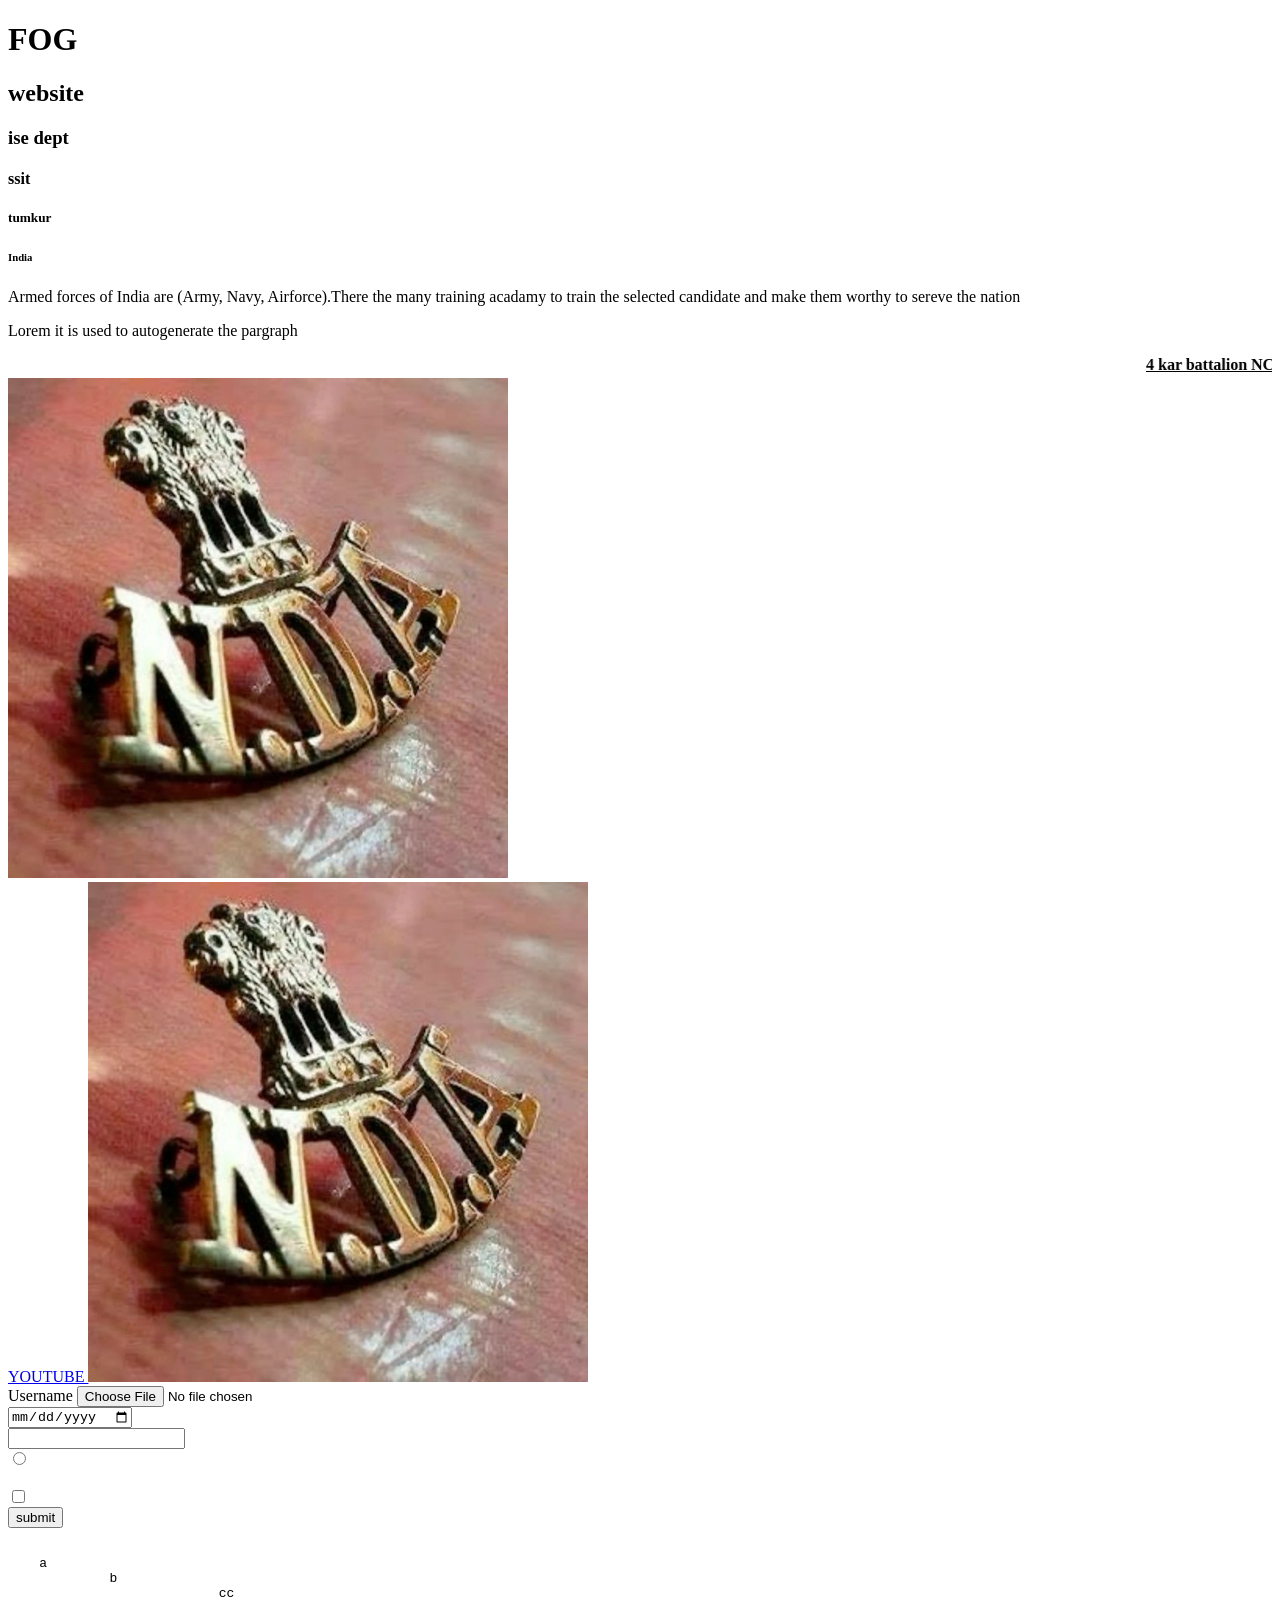
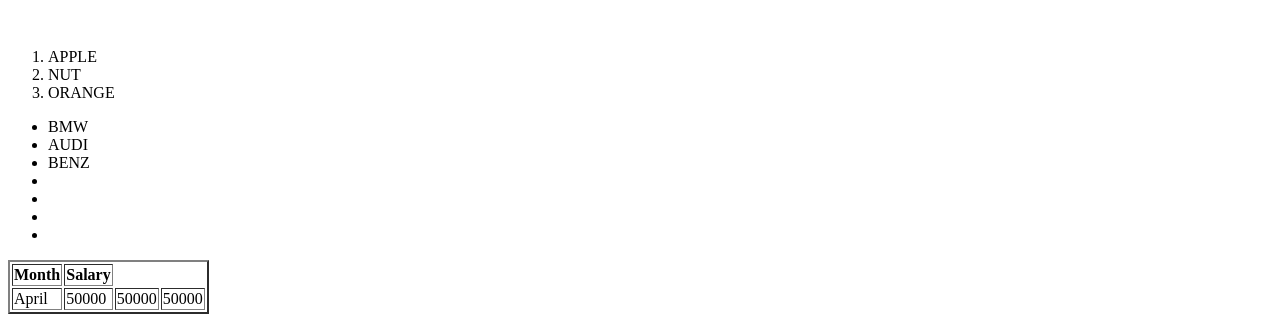
==== work.html @ 92982c70 "Initial commit" ====
<!DOCTYPE html>
<html>
    <head>
        <title> first heading</title>
    </head>
    <body>
        <h1> FOG </h1>
        <h2> website</h2>
        <h3> ise dept</h3>
        <h4> ssit</h4>
        <h5> tumkur</h5>
        <h6>India</h6>
        <p> Armed forces of India are (Army, Navy, Airforce).There 
        the many training acadamy to train the selected candidate and make them worthy to sereve the nation</p>
    <p>Lorem  it is used to autogenerate the pargraph</p>
<marquee behavior="" direction="left"> <b><u>4 kar battalion NCC Tumkur is gone to conduct 'B cert' Exam.</u></b></marquee>    
<img src="9f8844e7554cd1b7bc39961b18daa396.jpg" alt="" height="500" width="500"><br>
<a href="https://www.youtube.com/watch?v=dzUn6oJfvrc&t=430s" target="Blank"> YOUTUBE </a>
    <a href="https://www.youtube.com/watch?v=dzUn6oJfvrc&t=430s" target="Blank">
<img src="9f8844e7554cd1b7bc39961b18daa396.jpg" alt="" height="500" width="500"><br></a>
<label for="">Username</label>
<input type="file" ><br>
<input type="date"><br>
<input type="text"><br>
<input type="radio" placeholder="Enter your username" required><br>
<label for="Password"></label><br>
<input type="checkbox"  placeholder="Enter your password" required><br>
<button> submit</button><br>
<pre> 
    a 
             b
                           cc
</pre><br>
<ol>
    <li>APPLE</li>
    <li>NUT</li>
    <li>ORANGE</li>
</ol>
<ul>
    <li>BMW</li>
    <li>AUDI</li>
    <li>BENZ</li>
    <li></li>
    <li></li>
    <li></li>
    <li></li>
</ul>

<table border="2px">
    <tr>
        <th>Month</th>
        <th>Salary</th>
    </tr>
    <tr>
    <td>April</td>
    <td>50000</td>
    <td>50000</td>
    <td>50000</td>
    </tr>
</table>
</body>
</html>
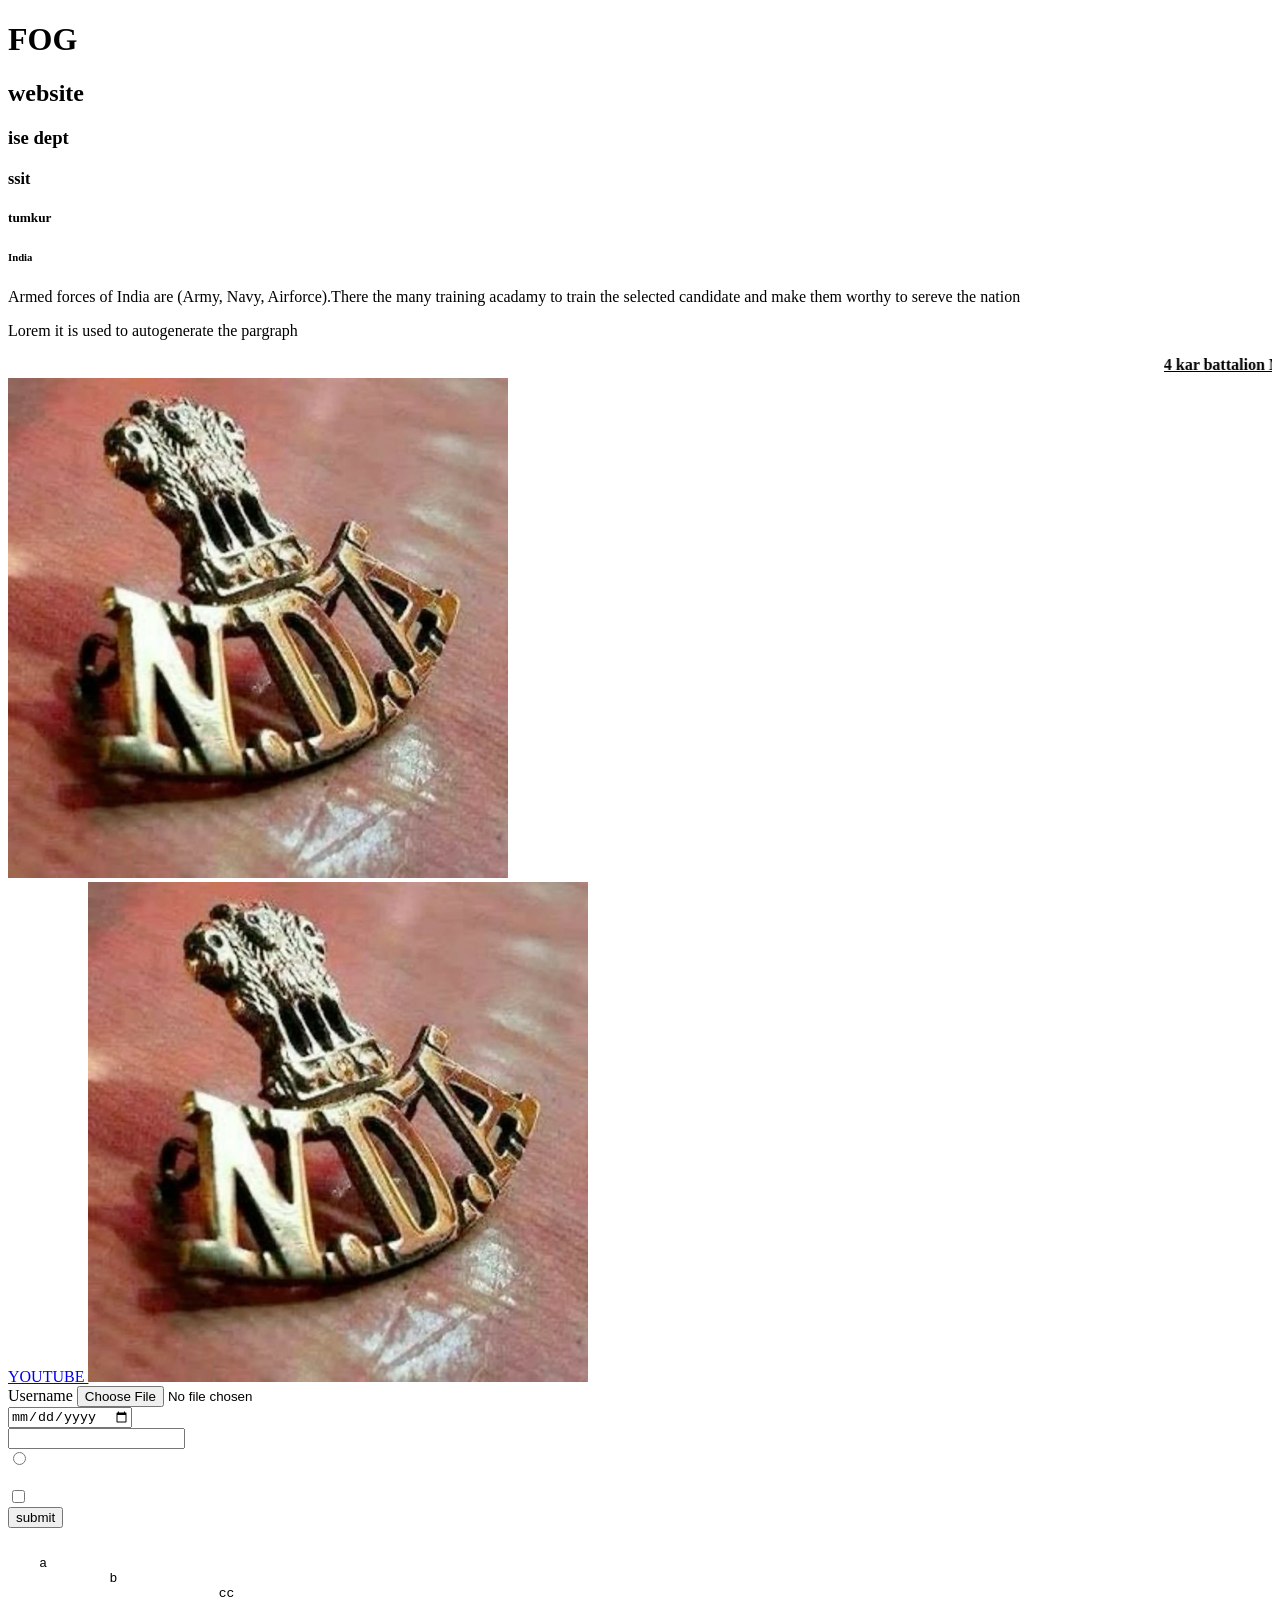
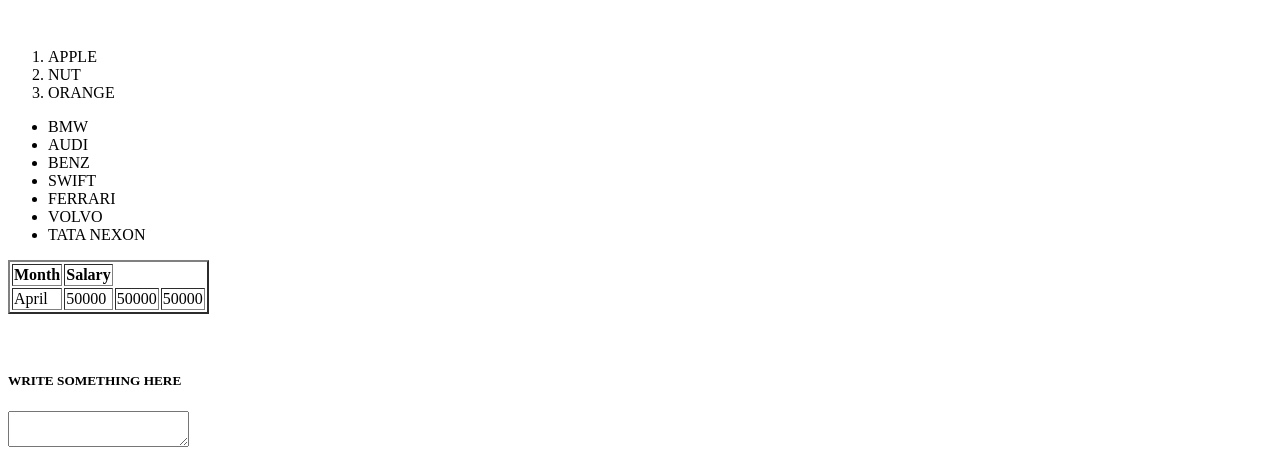
==== commit 04245db3: "Initial commit" ====
--- a/work.html
+++ b/work.html
@@ -13,7 +13,7 @@
         <p> Armed forces of India are (Army, Navy, Airforce).There 
         the many training acadamy to train the selected candidate and make them worthy to sereve the nation</p>
     <p>Lorem  it is used to autogenerate the pargraph</p>
-<marquee behavior="" direction="left"> <b><u>4 kar battalion NCC Tumkur is gone to conduct 'B cert' Exam.</u></b></marquee>    
+<marquee behavior="" direction=""> <b><u>4 kar battalion NCC Tumkur is gone to conduct 'B cert' Exam.</u></b></marquee>    
 <img src="9f8844e7554cd1b7bc39961b18daa396.jpg" alt="" height="500" width="500"><br>
 <a href="https://www.youtube.com/watch?v=dzUn6oJfvrc&t=430s" target="Blank"> YOUTUBE </a>
     <a href="https://www.youtube.com/watch?v=dzUn6oJfvrc&t=430s" target="Blank">
@@ -40,10 +40,10 @@
     <li>BMW</li>
     <li>AUDI</li>
     <li>BENZ</li>
-    <li></li>
-    <li></li>
-    <li></li>
-    <li></li>
+    <li>SWIFT</li>
+    <li>FERRARI</li>
+    <li>VOLVO</li>
+    <li>TATA NEXON</li>
 </ul>
 
 <table border="2px">
@@ -57,6 +57,11 @@
     <td>50000</td>
     <td>50000</td>
     </tr>
-</table>
+</table><br><br>
+<h5>WRITE SOMETHING HERE</h5>
+<textarea name="" id=""></textarea>
+
+
+
 </body>
 </html>
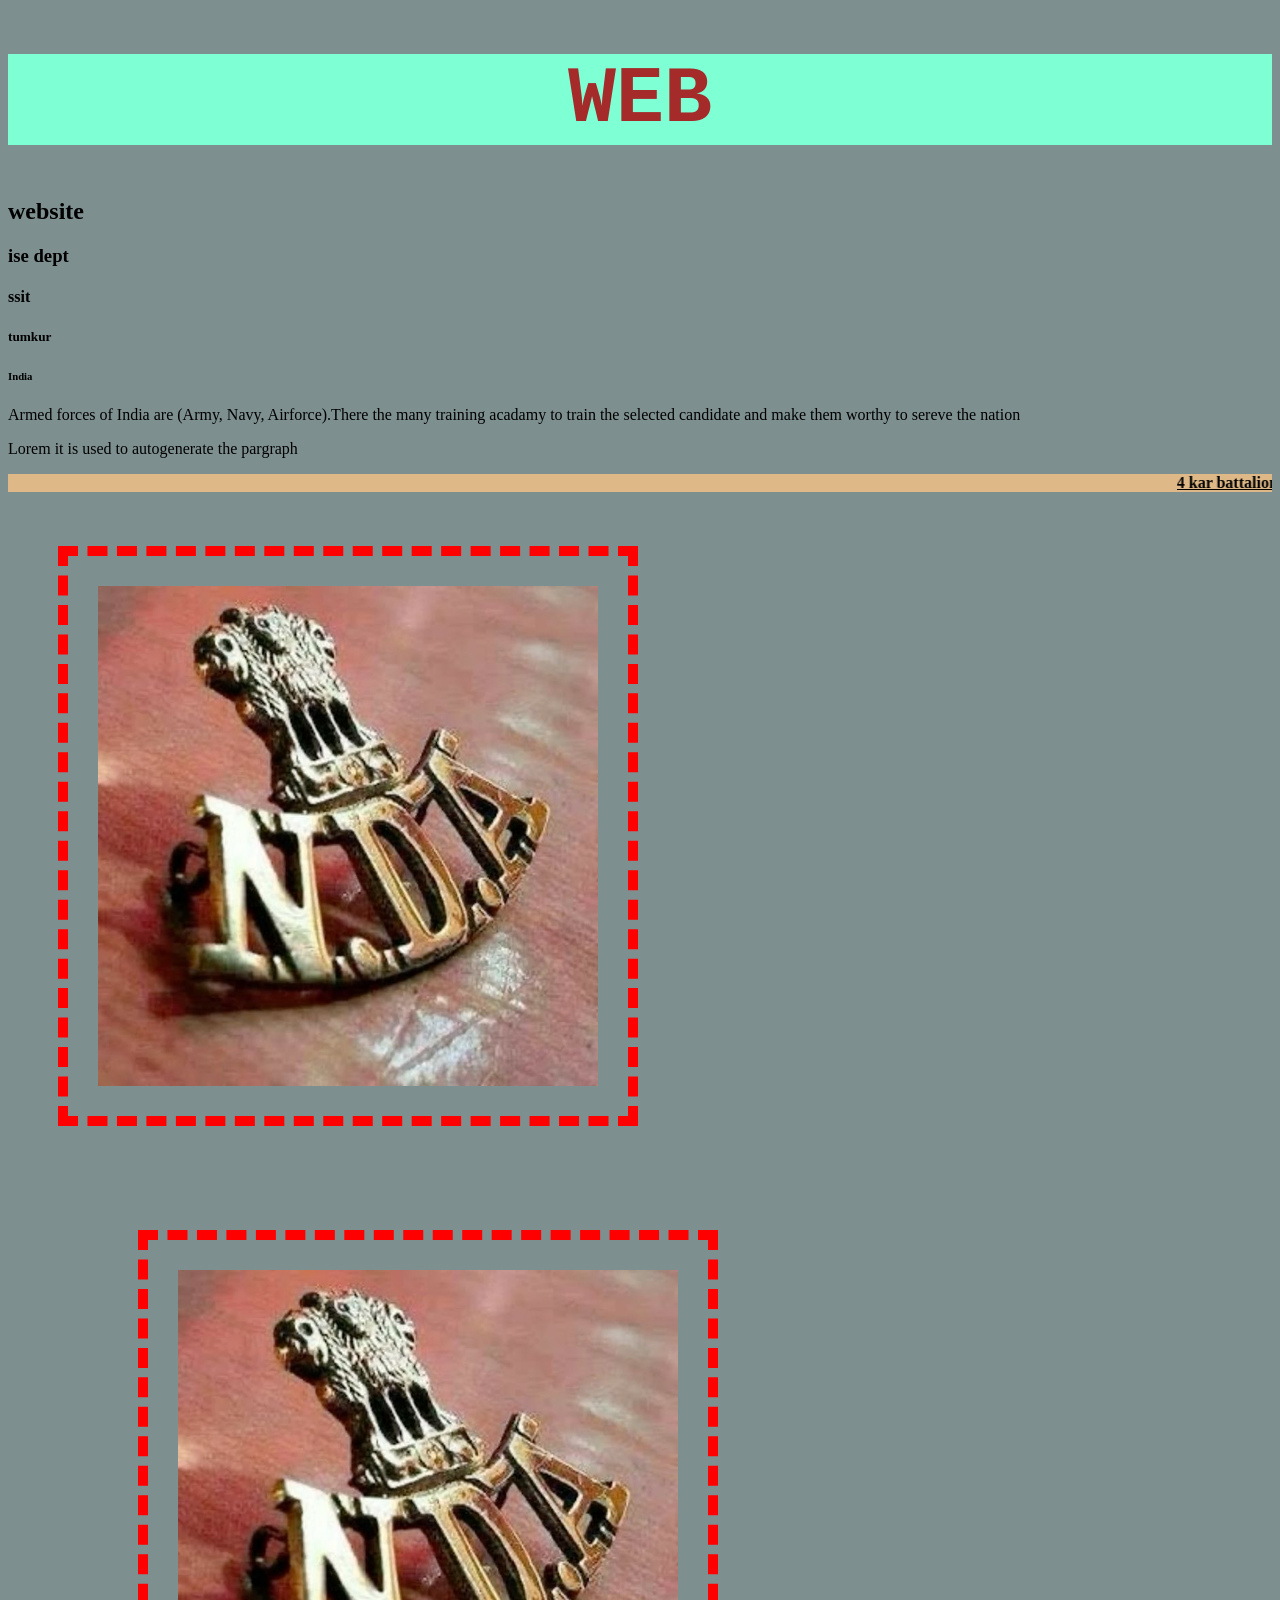
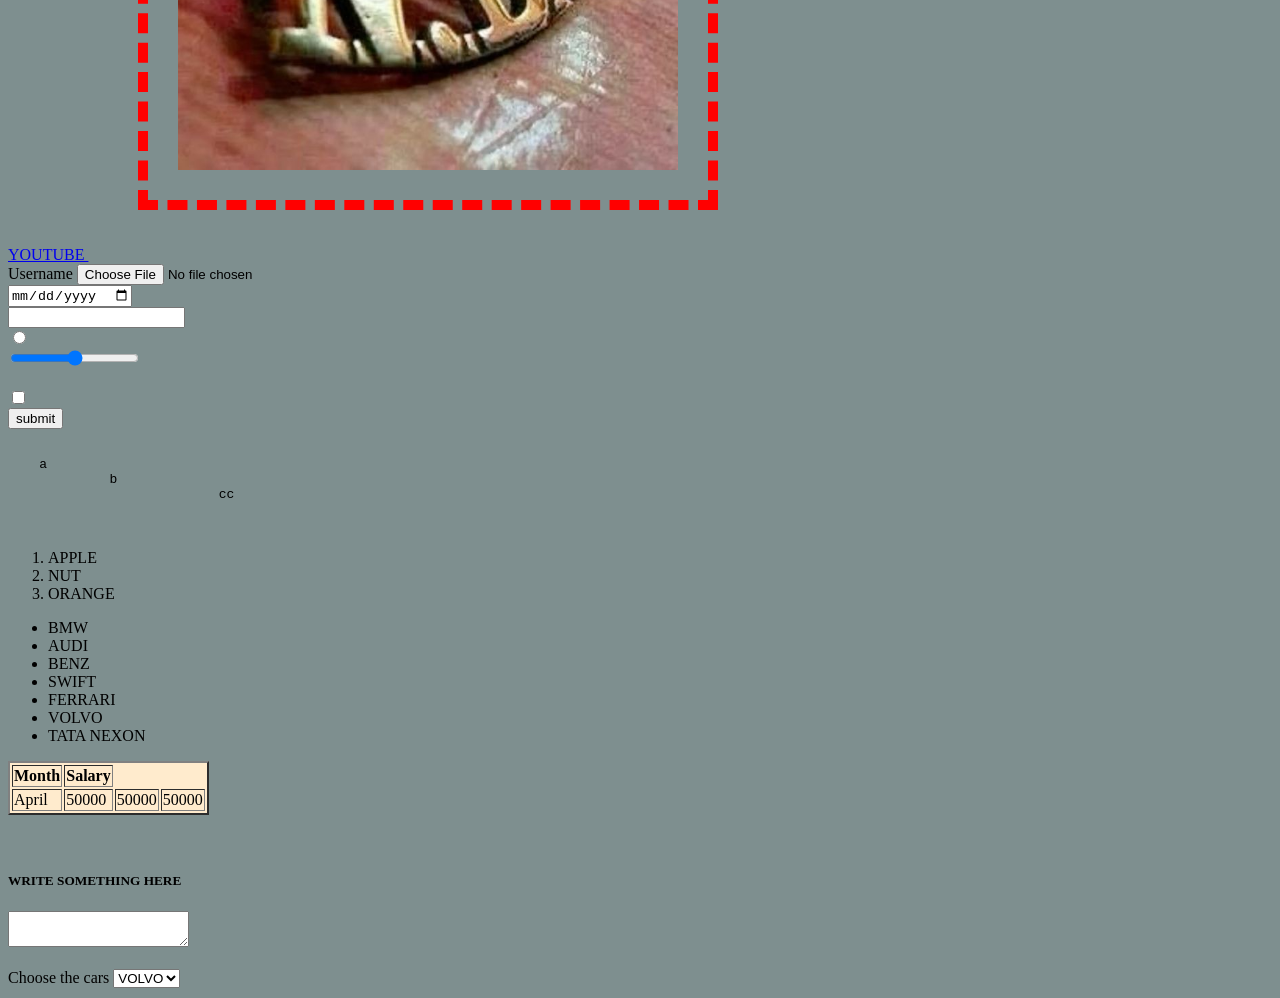
==== commit d1014cdf: "Initial commit" ====
--- a/work.html
+++ b/work.html
@@ -2,9 +2,10 @@
 <html>
     <head>
         <title> first heading</title>
+        <link rel="stylesheet" href="web.css">
     </head>
     <body>
-        <h1> FOG </h1>
+        <h1> WEB </h1>
         <h2> website</h2>
         <h3> ise dept</h3>
         <h4> ssit</h4>
@@ -23,6 +24,7 @@
 <input type="date"><br>
 <input type="text"><br>
 <input type="radio" placeholder="Enter your username" required><br>
+<input type="range"><br>
 <label for="Password"></label><br>
 <input type="checkbox"  placeholder="Enter your password" required><br>
 <button> submit</button><br>
@@ -60,8 +62,17 @@
 </table><br><br>
 <h5>WRITE SOMETHING HERE</h5>
 <textarea name="" id=""></textarea>
+<br><br>
 
-
+<form action="">
+<label for="CARS">Choose the cars</label>
+<select id="cars">
+    <option value="VOLVO">VOLVO</option>
+<option value="BMW">BMW</option>
+<option value="AUDI">AUDI</option>
+<option value="RR">RR</option>
+</select>
+</form>
 
 </body>
 </html>
--- a/web.css
+++ b/web.css
@@ -0,0 +1,27 @@
+h1{
+    color: brown;
+    background-color: aquamarine;
+    text-align: center;
+    font-family: monospace;
+    font-size: 80px;
+    font-weight: bolder;
+}
+
+marquee{
+    color:black;
+    background-color: burlywood;
+}
+
+html{
+    background-color:rgb(126, 143, 143);
+}
+table{
+    background-color: blanchedalmond;
+    color: black;
+}
+
+img{
+    border: red dashed 10px;
+margin: 50px;
+    padding: 30px;
+}
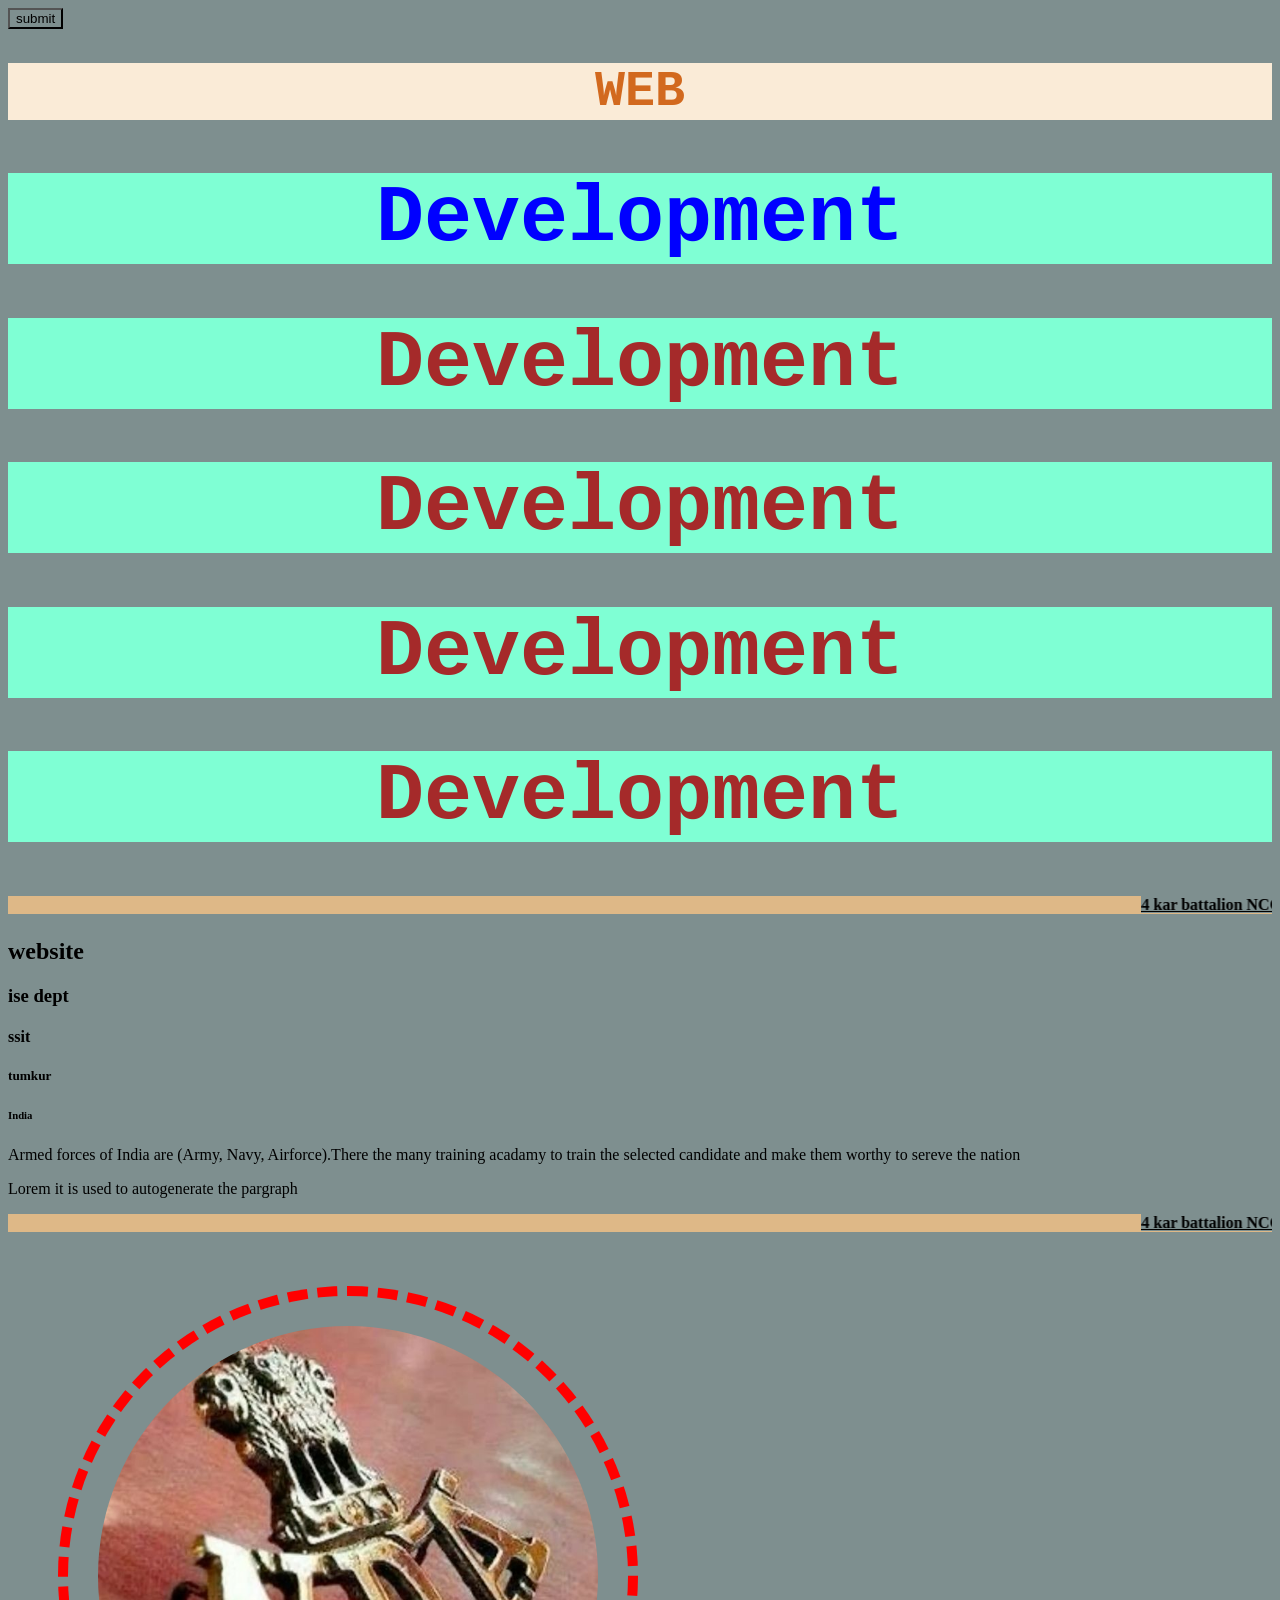
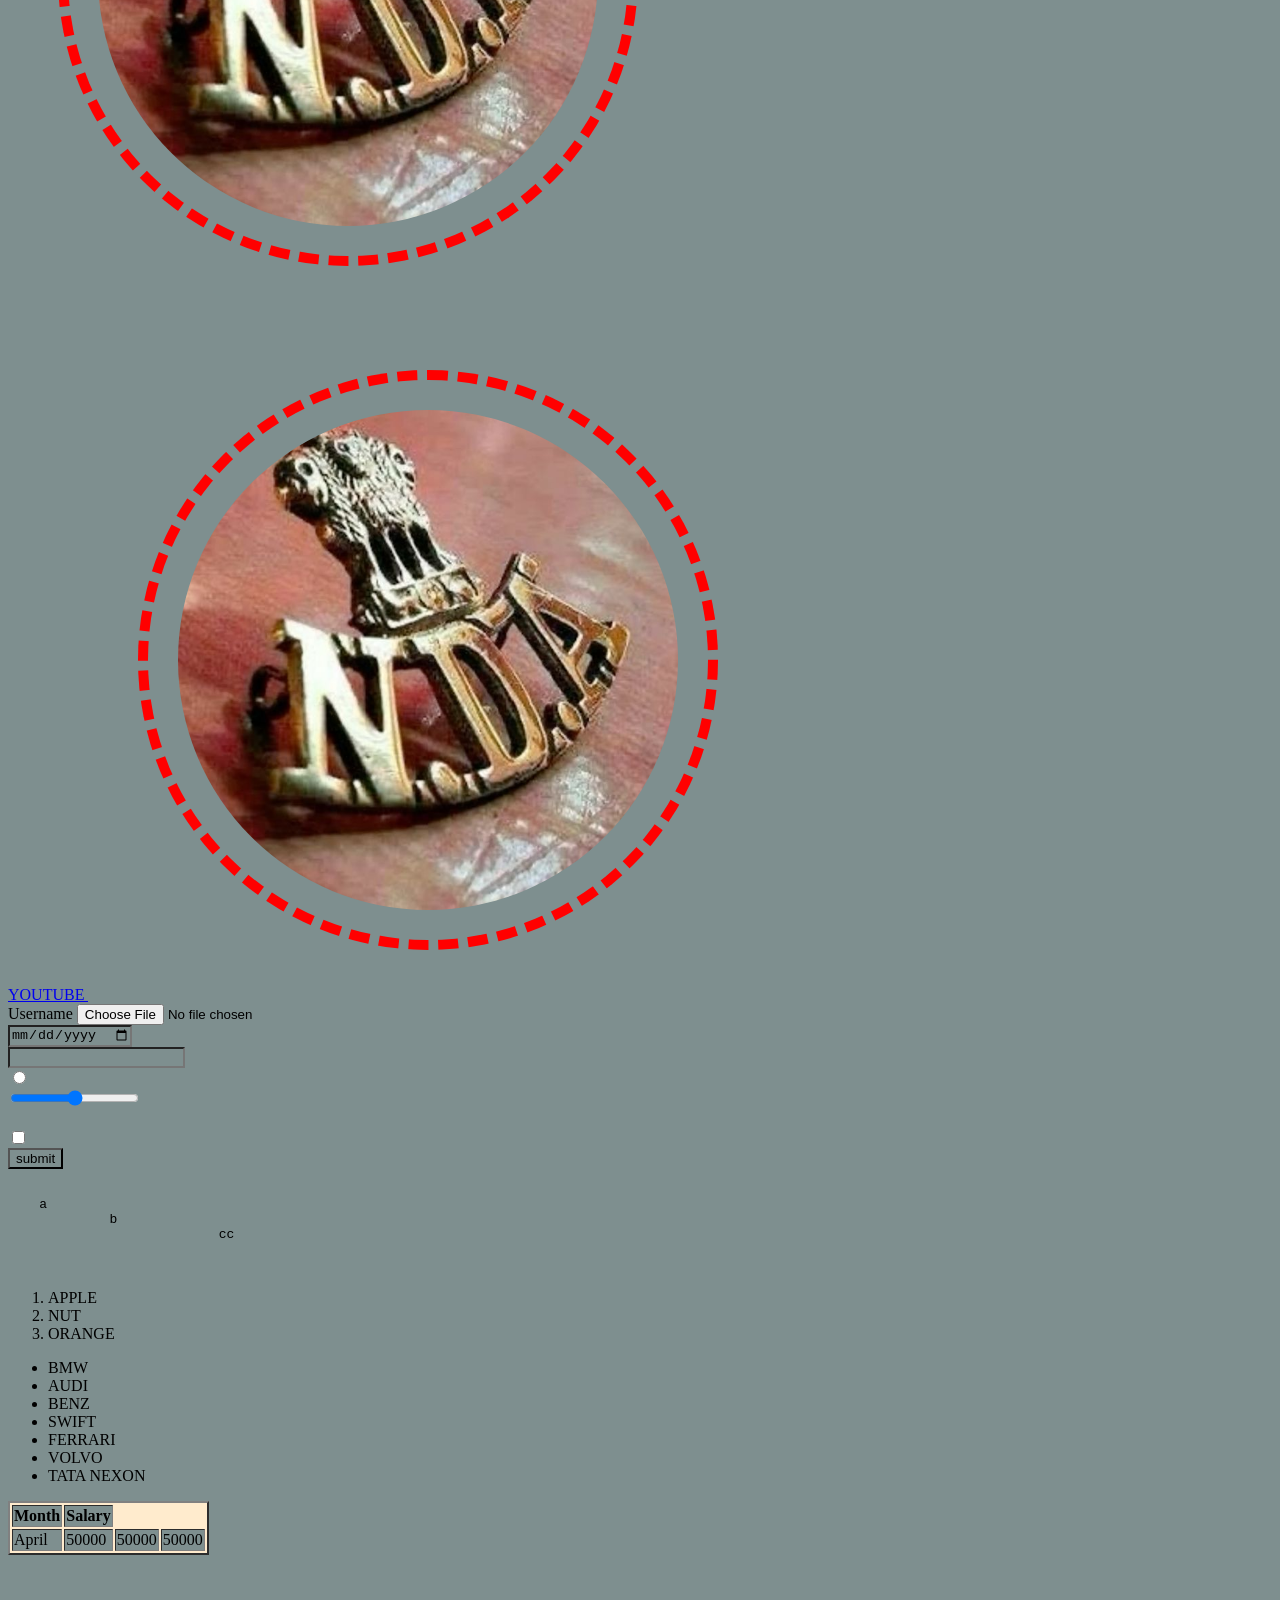
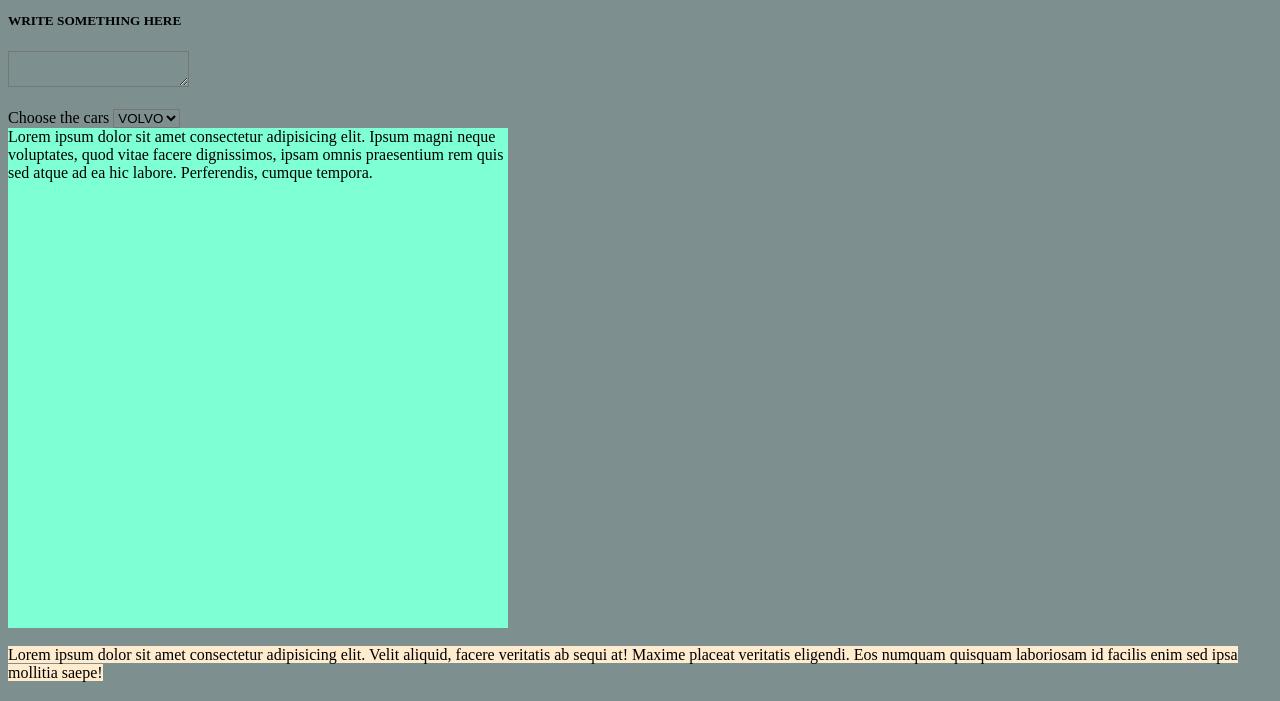
==== commit f9f4be44: "Initial commit" ====
--- a/work.html
+++ b/work.html
@@ -5,7 +5,14 @@
         <link rel="stylesheet" href="web.css">
     </head>
     <body>
-        <h1> WEB </h1>
+        <button>submit</button>
+        <h1 id="abc"> WEB </h1>
+        <h1 class="abs">Development</h1>
+        <h1>Development</h1>
+        <h1>Development</h1>
+        <h1>Development</h1>
+        <h1>Development</h1>
+        <a href="https://www.youtube.com/watch?v=82eqJ4mYDn8&list=RD82eqJ4mYDn8&start_radio=1" target="blank"><marquee behavior="" direction=""> <b><u>4 kar battalion NCC Tumkur is gone to conduct 'B cert' Exam.</u></b></marquee> </a>
         <h2> website</h2>
         <h3> ise dept</h3>
         <h4> ssit</h4>
@@ -74,5 +81,8 @@
 </select>
 </form>
 
+<div>Lorem ipsum dolor sit amet consectetur adipisicing elit. Ipsum magni neque voluptates, quod vitae facere dignissimos, ipsam omnis praesentium rem quis sed atque ad ea hic labore. Perferendis, cumque tempora.</div>
+<br>
+<span>Lorem ipsum dolor sit amet consectetur adipisicing elit. Velit aliquid, facere veritatis ab sequi at! Maxime placeat veritatis eligendi. Eos numquam quisquam laboriosam id facilis enim sed ipsa mollitia saepe!</span>
 </body>
 </html>
--- a/web.css
+++ b/web.css
@@ -12,8 +12,9 @@
     background-color: burlywood;
 }
 
-html{
+*{
     background-color:rgb(126, 143, 143);
+background-image: url("[data-uri]")
 }
 table{
     background-color: blanchedalmond;
@@ -24,4 +25,30 @@
     border: red dashed 10px;
 margin: 50px;
     padding: 30px;
+    border-radius: 1000px;
+}
+div{
+    height: 500px;
+    width: 500px;
+    background-color: aquamarine;
+}
+span{
+    background-color: blanchedalmond;
+}
+#abc{
+    color: chocolate;
+    background-color: antiquewhite;
+  font-size: 50px;
+}
+    
+.abs{
+    color: blue;
+}
+
+img:hover{
+    height: 100px;
+    width: 100px;
+}
+button:active{
+    scale:2;
 }
